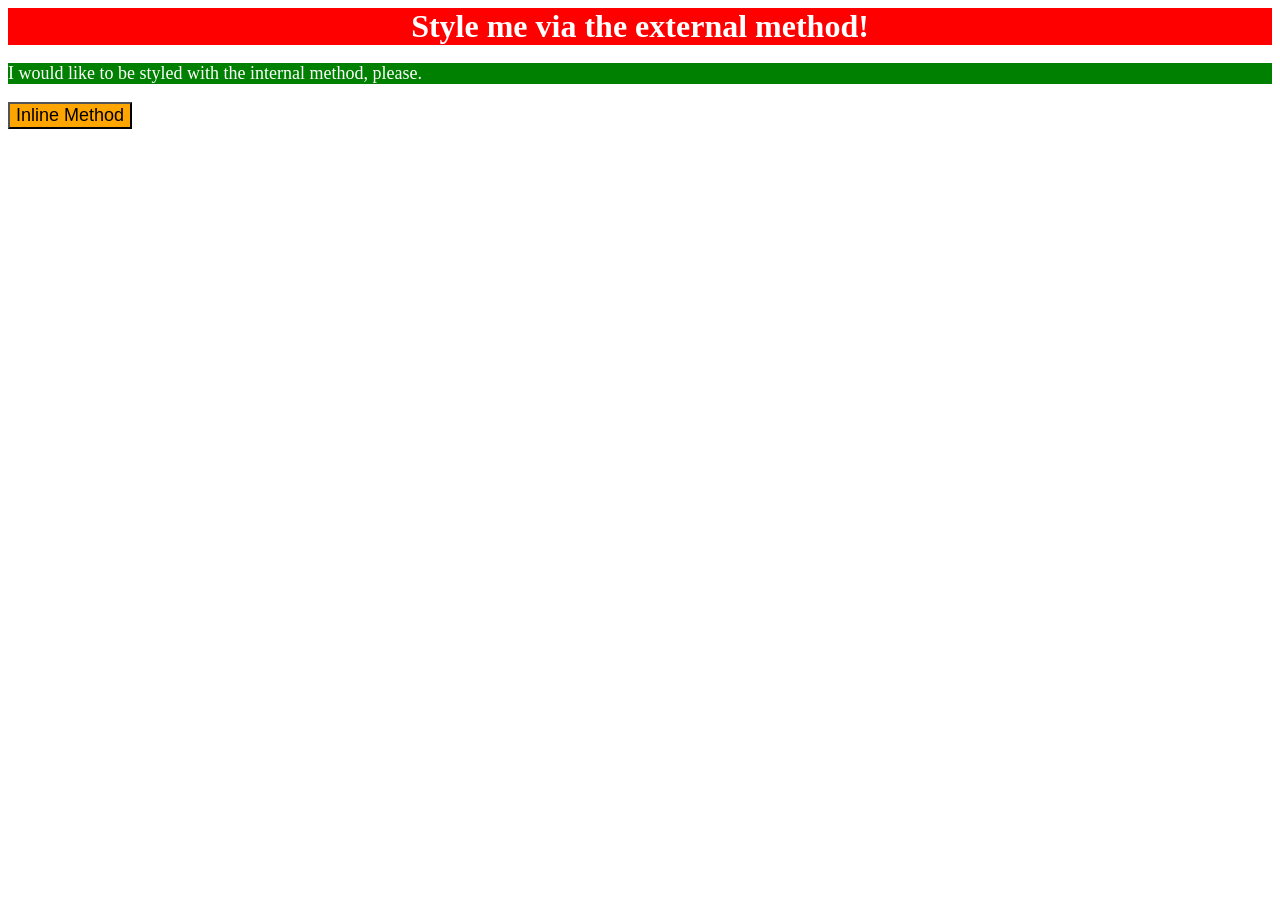
==== foundations/01-css-methods/index.html @ 745146bb "foundations css-methods 1 complete" ====
<!DOCTYPE html>
<html lang="en">
  <head>
    <meta charset="UTF-8">
    <meta http-equiv="X-UA-Compatible" content="IE=edge">
    <meta name="viewport" content="width=device-width, initial-scale=1.0">
    <link rel="stylesheet" href="styles.css">
    <title>Methods for Adding CSS</title>
  </head>
  <style>
    p {
      background-color: green;
      color: white;
      font-size: 18px;
    } 
  </style>
  <body>
    <div>Style me via the external method!</div>
    <p>I would like to be styled with the internal method, please.</p>
    <button style="background-color: orange; font-size: 18px;">Inline Method</button>
  </body>
</html>
---- foundations/01-css-methods/styles.css ----
div {
    background-color: red;
    color: white;
    font-size: 32px;    
    text-align: center;
    font-weight: bold;
}
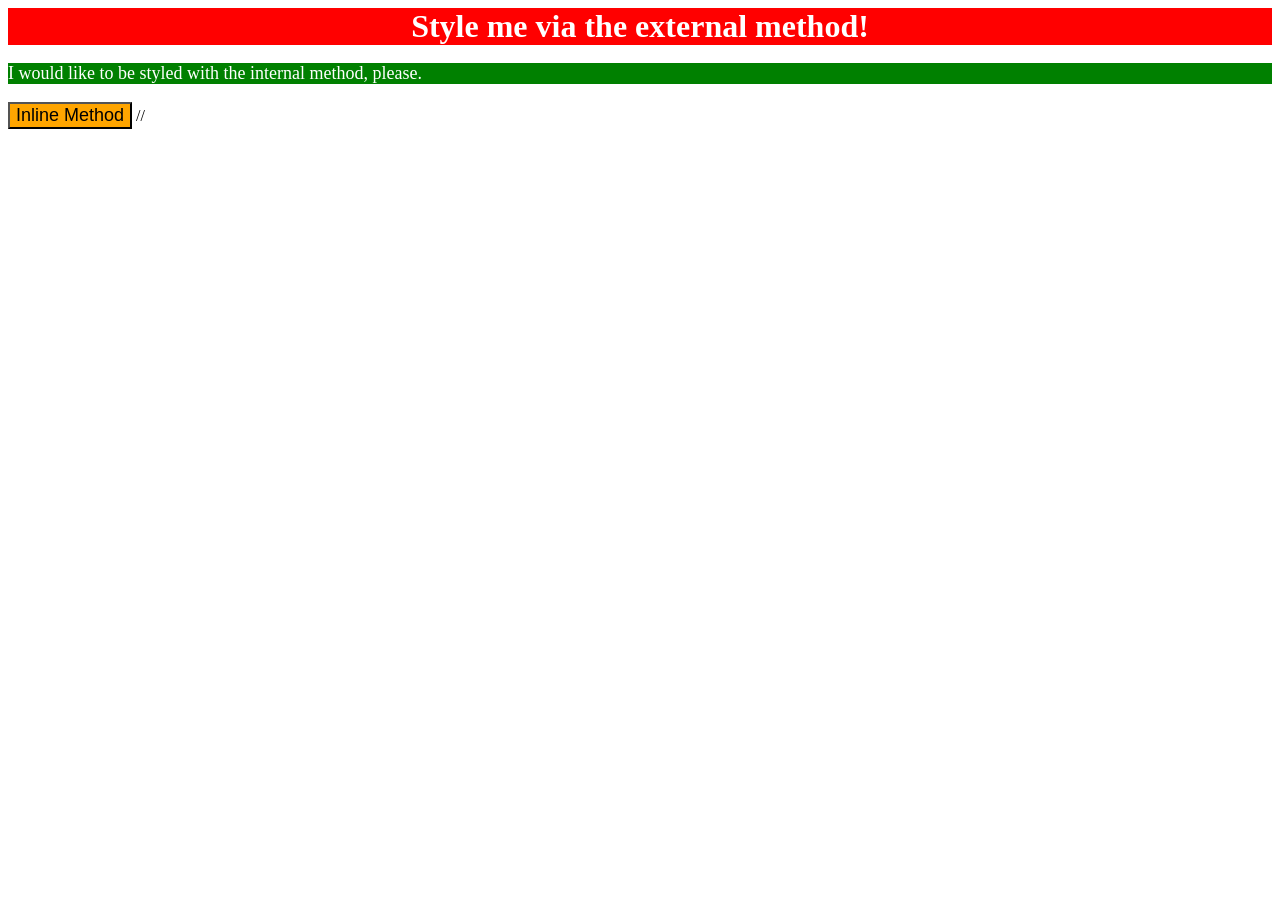
==== commit 2ae82e5c: "1test" ====
--- a/foundations/01-css-methods/index.html
+++ b/foundations/01-css-methods/index.html
@@ -19,4 +19,4 @@
     <p>I would like to be styled with the internal method, please.</p>
     <button style="background-color: orange; font-size: 18px;">Inline Method</button>
   </body>
-</html>+</html>//
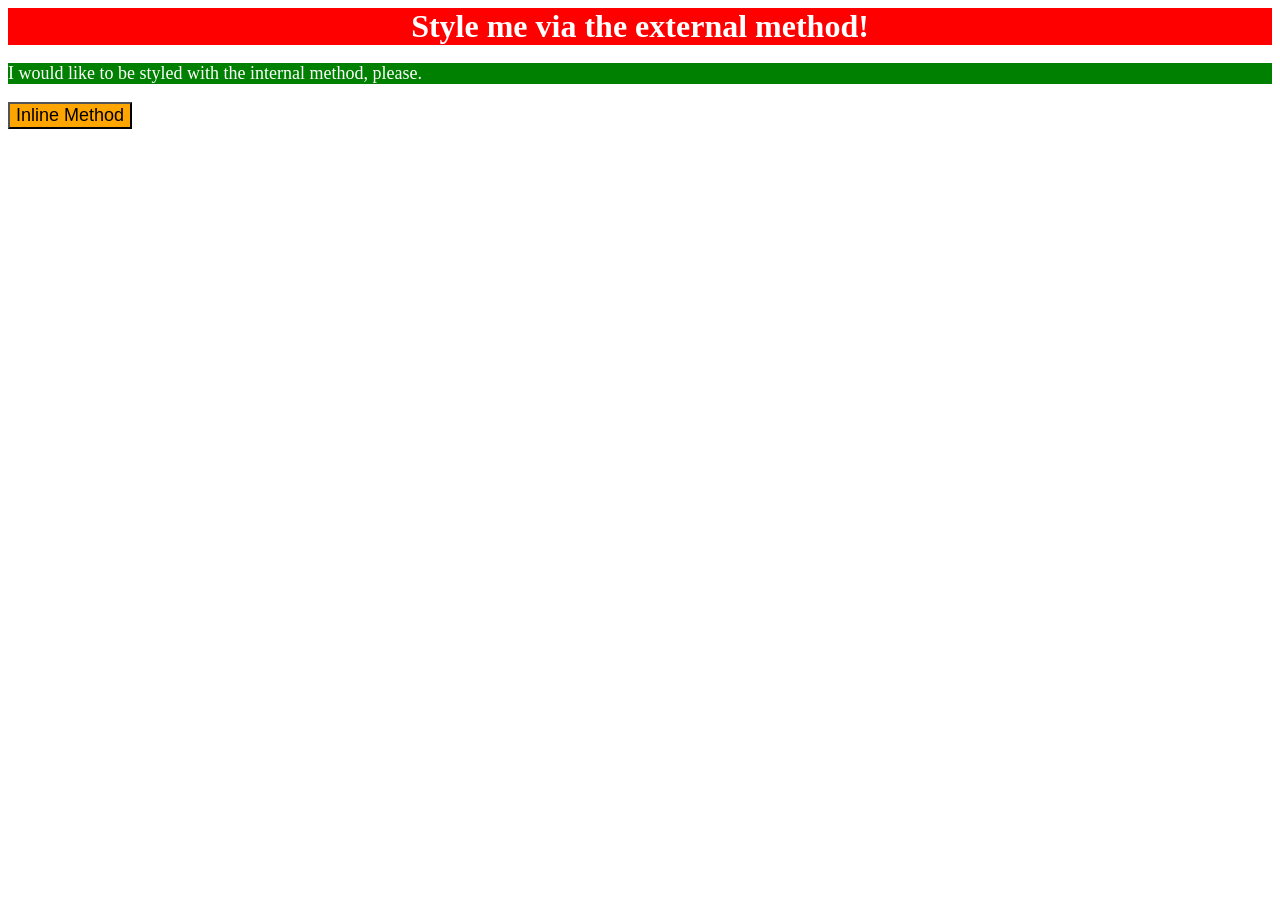
==== commit eaedba9e: "test2" ====
--- a/foundations/01-css-methods/index.html
+++ b/foundations/01-css-methods/index.html
@@ -19,4 +19,4 @@
     <p>I would like to be styled with the internal method, please.</p>
     <button style="background-color: orange; font-size: 18px;">Inline Method</button>
   </body>
-</html>//+</html>
